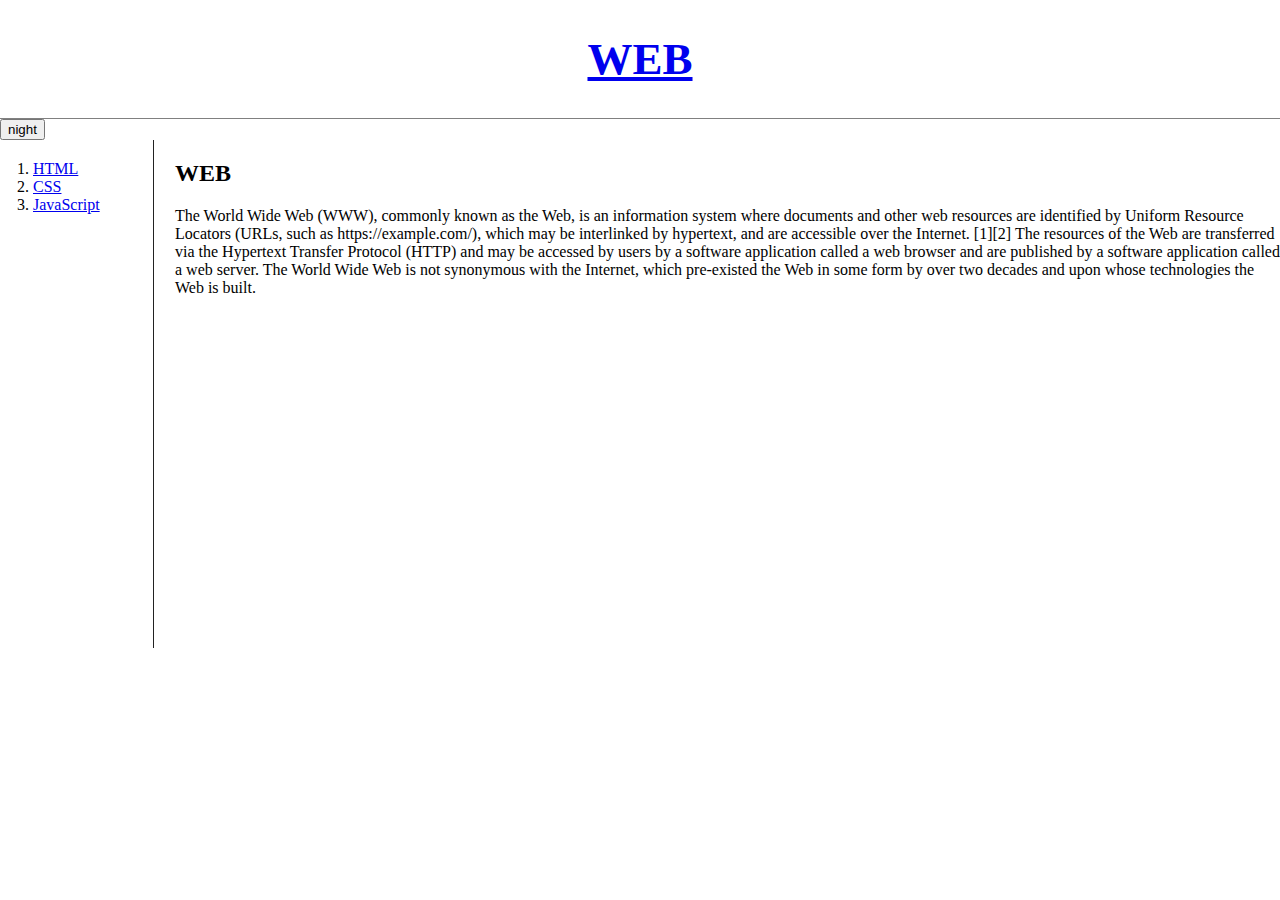
==== index.html @ bb625a27 "주간 야간모드 추가" ====
<!doctype html>
<html>
<head>
  <title> WEB1 - Welcome</title>
  <meta charset="utf-8">
  <link rel="stylesheet" href="style.css">
</head>
<body>
  <h1><a href="index.html">WEB</a></h1>
  
  <input id="night_day" type="button" value="night" onclick="
  if (document.querySelector('#night_day').value === 'night'){
  document.querySelector('body').style.backgroundColor ='black';
  document.querySelector('body').style.color ='white';
  document.querySelector('#night_day').value = 'day';
 } else {
  document.querySelector('body').style.backgroundColor ='white';
  document.querySelector('body').style.color ='black';
  document.querySelector('#night_day').value = 'night';
}
">
  
  <div id="grid">
   <ol>
    <li><a href="1.html">HTML</a></li>
    <li><a href="2.html">CSS</a></li>
    <li><a href="3.html">JavaScript</a></li>
   </ol>
     <div id="article">
    <h2>WEB</h2>
  <p>The World Wide Web (WWW), commonly known as the Web,
  is an information system where documents and other web
  resources are identified by Uniform Resource Locators
  (URLs, such as https://example.com/),
  which may be interlinked by hypertext,
  and are accessible over the Internet.
  [1][2] The resources of the Web are transferred
  via the Hypertext Transfer Protocol (HTTP)
 and may be accessed by users by a software application
  called a web browser and are published by a software
  application called a web server. The World Wide Web
  is not synonymous with the Internet, which pre-existed
  the Web in some form by over two decades and upon whose
  technologies the Web is built.</p>
   <p>
  <iframe width="560" height="315" src=
  "https://www.youtube.com/embed/7T7r_oSp0SE"
  frameborder="0" allow="accelerometer; autoplay;
  encrypted-media; gyroscope; picture-in-picture"
  allowfullscreen></iframe>
   </p>
   </div>
  </div>
</body>
  </html>
---- style.css ----
body{
  margin:0;
}
   a {
      color:none;
   }
  h1 {
    font-size: 45px;
    text-align: center;
    border-bottom: 1px solid gray;
    margin:0;
    padding:33px;
  }
  ol{
    border-right:1px solid #222;
    width:100px;
    margin:0px;
    padding:20px;
  }
  #grid #article{
    padding-left:25px;
  }
  #grid ol{
    padding-left: 33px;
  }
  #grid {
    display:grid;
    grid-template-columns: 150px 1fr;
  }
  @media(max-width:800px){
    #grid {
      display:block;
    }
    ol{
      border-right:none;
    }
    h1 {
      border-bottom:none;
    }
  }
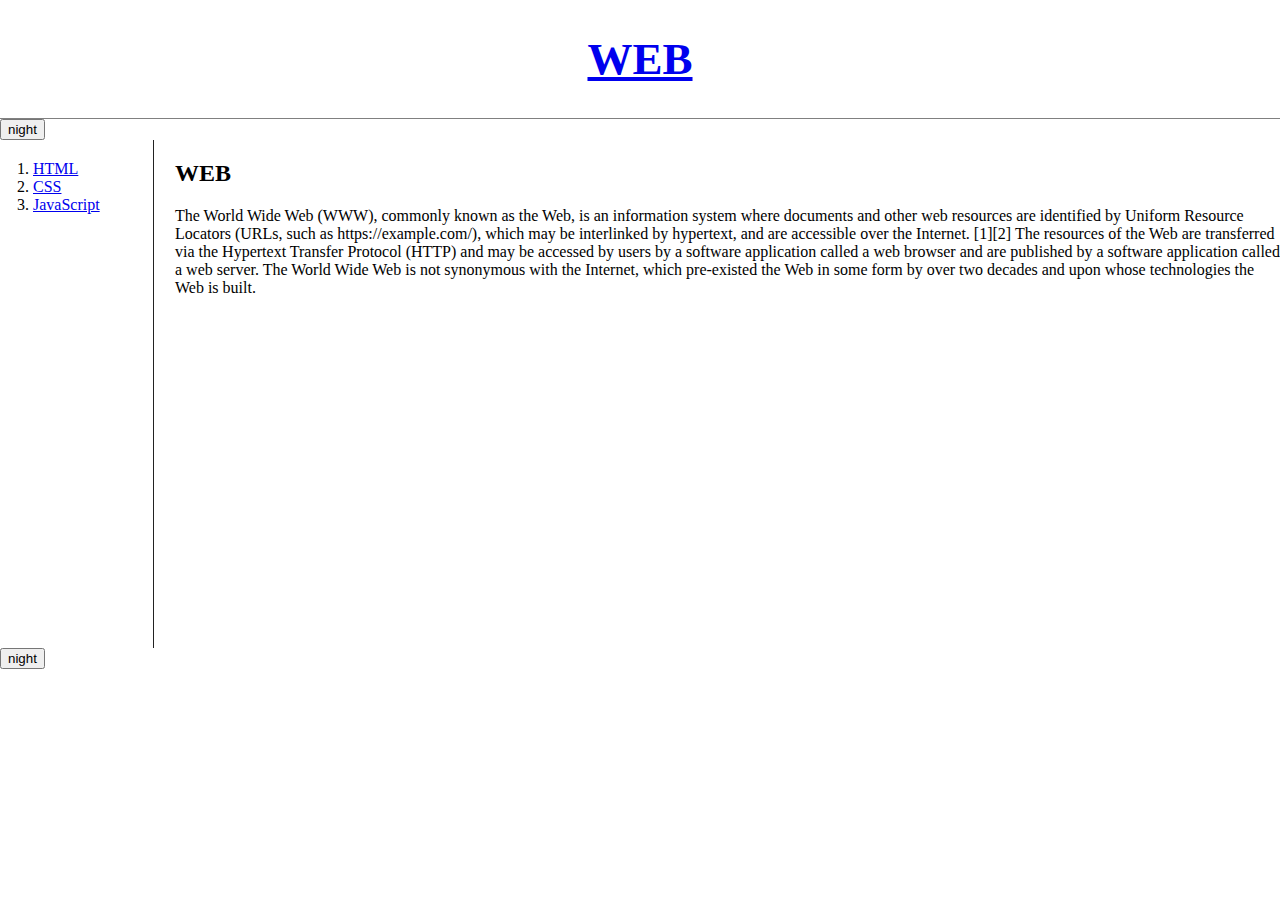
==== commit cd8bc438: "리팩토링과 중복제거" ====
--- a/index.html
+++ b/index.html
@@ -8,15 +8,16 @@
 <body>
   <h1><a href="index.html">WEB</a></h1>
   
-  <input id="night_day" type="button" value="night" onclick="
-  if (document.querySelector('#night_day').value === 'night'){
-  document.querySelector('body').style.backgroundColor ='black';
-  document.querySelector('body').style.color ='white';
-  document.querySelector('#night_day').value = 'day';
+  <input type="button" value="night" onclick="
+  if (this.value === 'night'){
+    var target = document.querySelector('body');
+  target.style.backgroundColor ='black';
+  target.style.color ='white';
+  this.value = 'day';
  } else {
-  document.querySelector('body').style.backgroundColor ='white';
-  document.querySelector('body').style.color ='black';
-  document.querySelector('#night_day').value = 'night';
+  target.style.backgroundColor ='white';
+  target.style.color ='black';
+  this.value = 'night';
 }
 ">
   
@@ -51,5 +52,16 @@
    </p>
    </div>
   </div>
+  <input type="button" value="night" onclick="
+  if (this.value === 'night'){
+  document.querySelector('body').style.backgroundColor ='black';
+  document.querySelector('body').style.color ='white';
+  this.value = 'day';
+ } else {
+  document.querySelector('body').style.backgroundColor ='white';
+  document.querySelector('body').style.color ='black';
+  this.value = 'night';
+}
+">
 </body>
   </html>
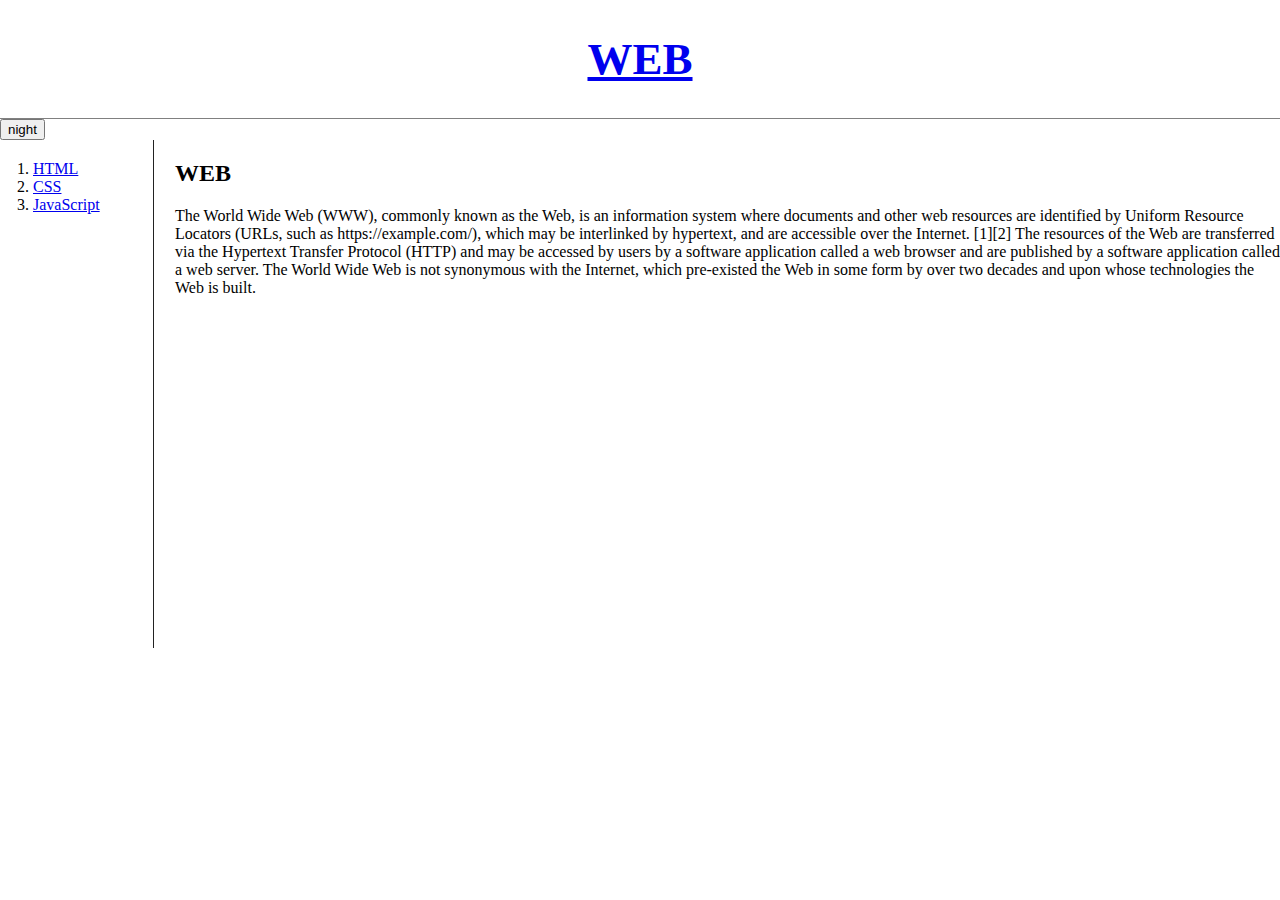
==== commit 7624e660: "나이트 데이버튼 코드 단순화!" ====
--- a/index.html
+++ b/index.html
@@ -1,4 +1,4 @@
-<!doctype html>
+<!DOCTYPE html>
 <html>
 <head>
   <title> WEB1 - Welcome</title>
@@ -9,8 +9,8 @@
   <h1><a href="index.html">WEB</a></h1>
   
   <input type="button" value="night" onclick="
+  var target = document.querySelector('body');
   if (this.value === 'night'){
-    var target = document.querySelector('body');
   target.style.backgroundColor ='black';
   target.style.color ='white';
   this.value = 'day';
@@ -20,7 +20,6 @@
   this.value = 'night';
 }
 ">
-  
   <div id="grid">
    <ol>
     <li><a href="1.html">HTML</a></li>
@@ -52,16 +51,5 @@
    </p>
    </div>
   </div>
-  <input type="button" value="night" onclick="
-  if (this.value === 'night'){
-  document.querySelector('body').style.backgroundColor ='black';
-  document.querySelector('body').style.color ='white';
-  this.value = 'day';
- } else {
-  document.querySelector('body').style.backgroundColor ='white';
-  document.querySelector('body').style.color ='black';
-  this.value = 'night';
-}
-">
 </body>
   </html>
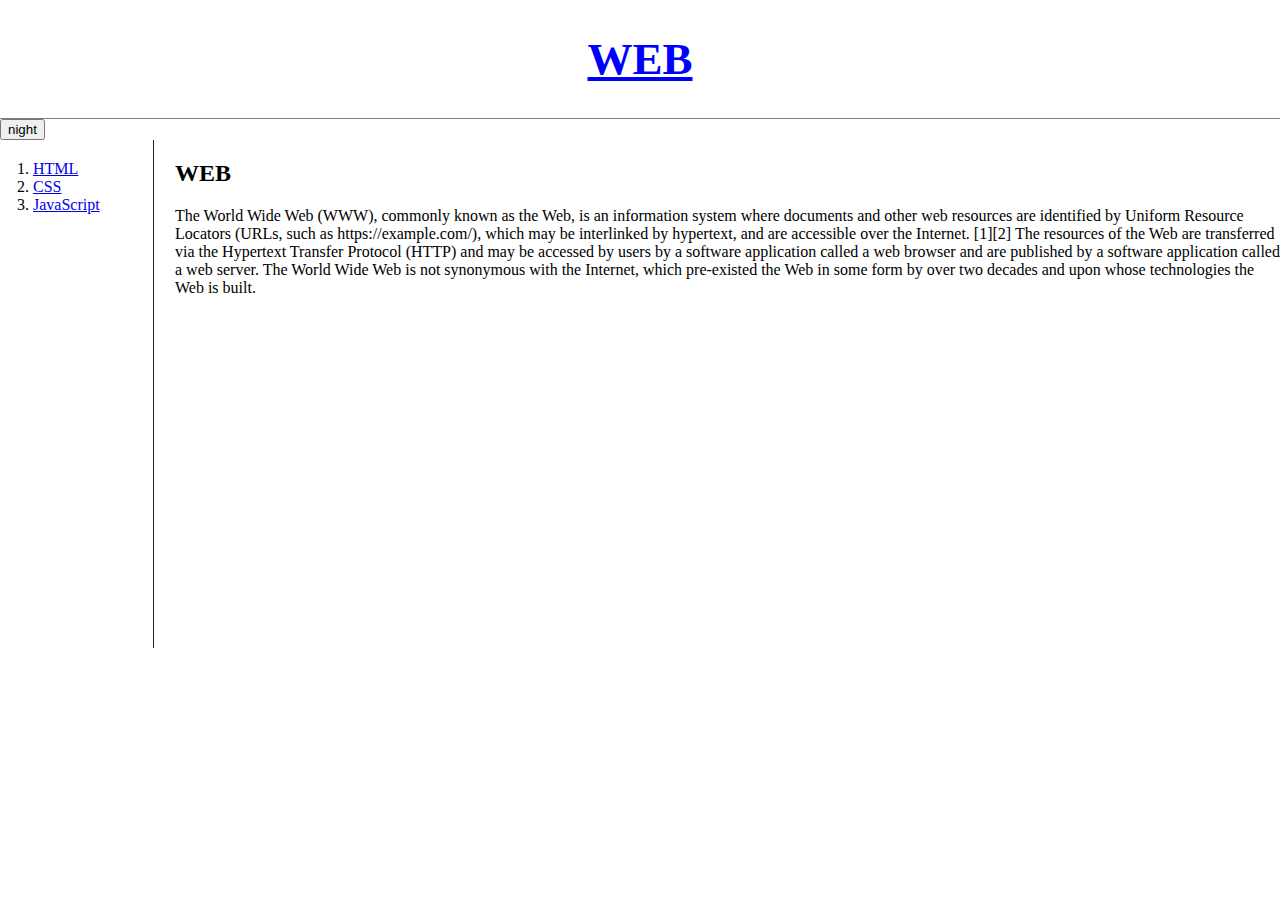
==== commit 2879ec96: "반복기능삽입" ====
--- a/index.html
+++ b/index.html
@@ -1,55 +1,61 @@
 <!DOCTYPE html>
 <html>
+
 <head>
-  <title> WEB1 - Welcome</title>
-  <meta charset="utf-8">
-  <link rel="stylesheet" href="style.css">
+    <title> WEB1 - Welcome</title>
+    <meta charset="utf-8">
+    <link rel="stylesheet" href="style.css">
 </head>
+
 <body>
-  <h1><a href="index.html">WEB</a></h1>
-  
-  <input type="button" value="night" onclick="
+    <h1><a href="index.html" style="color: blue">WEB</a></h1>
+
+    <input type="button" value="night" onclick="
   var target = document.querySelector('body');
   if (this.value === 'night'){
   target.style.backgroundColor ='black';
   target.style.color ='white';
   this.value = 'day';
+  var alist = document.querySelectorAll('a');
+var i= 0;
+while(i<alist.length){
+console.log(alist[i]);
+alist[i].style.color = 'powderblue';
+i=i+1;
+}
+
  } else {
   target.style.backgroundColor ='white';
   target.style.color ='black';
   this.value = 'night';
+  
+  var alist = document.querySelectorAll('a');
+  var i= 0;
+while(i<alist.length){
+console.log(alist[i]);
+alist[i].style.color = 'blue';
+i=i+1;
+}
 }
 ">
-  <div id="grid">
-   <ol>
-    <li><a href="1.html">HTML</a></li>
-    <li><a href="2.html">CSS</a></li>
-    <li><a href="3.html">JavaScript</a></li>
-   </ol>
-     <div id="article">
-    <h2>WEB</h2>
-  <p>The World Wide Web (WWW), commonly known as the Web,
-  is an information system where documents and other web
-  resources are identified by Uniform Resource Locators
-  (URLs, such as https://example.com/),
-  which may be interlinked by hypertext,
-  and are accessible over the Internet.
-  [1][2] The resources of the Web are transferred
-  via the Hypertext Transfer Protocol (HTTP)
- and may be accessed by users by a software application
-  called a web browser and are published by a software
-  application called a web server. The World Wide Web
-  is not synonymous with the Internet, which pre-existed
-  the Web in some form by over two decades and upon whose
-  technologies the Web is built.</p>
-   <p>
-  <iframe width="560" height="315" src=
-  "https://www.youtube.com/embed/7T7r_oSp0SE"
-  frameborder="0" allow="accelerometer; autoplay;
-  encrypted-media; gyroscope; picture-in-picture"
-  allowfullscreen></iframe>
-   </p>
-   </div>
-  </div>
+    <div id="grid">
+        <ol>
+            <li><a href="1.html">HTML</a></li>
+            <li><a href="2.html">CSS</a></li>
+            <li><a href="3.html">JavaScript</a></li>
+        </ol>
+        <div id="article">
+            <h2>WEB</h2>
+            <p>The World Wide Web (WWW), commonly known as the Web, is an information system where documents and other web resources are identified by Uniform Resource Locators (URLs, such as https://example.com/), which may be interlinked by hypertext,
+                and are accessible over the Internet. [1][2] The resources of the Web are transferred via the Hypertext Transfer Protocol (HTTP) and may be accessed by users by a software application called a web browser and are published by a software
+                application called a web server. The World Wide Web is not synonymous with the Internet, which pre-existed the Web in some form by over two decades and upon whose technologies the Web is built.</p>
+            <p>
+                <iframe width="560" height="315" src="https://www.youtube.com/embed/7T7r_oSp0SE" frameborder="0" allow="accelerometer; autoplay;
+  encrypted-media; gyroscope; picture-in-picture" allowfullscreen></iframe>
+            </p>
+        </div>
+    </div>
+
 </body>
-  </html>
+
+</html>--- a/style.css
+++ b/style.css
@@ -1,40 +1,47 @@
-body{
-  margin:0;
+body {
+    margin: 0;
 }
-   a {
-      color:none;
-   }
-  h1 {
+
+a {
+    color: none;
+}
+
+h1 {
     font-size: 45px;
     text-align: center;
     border-bottom: 1px solid gray;
-    margin:0;
-    padding:33px;
-  }
-  ol{
-    border-right:1px solid #222;
-    width:100px;
-    margin:0px;
-    padding:20px;
-  }
-  #grid #article{
-    padding-left:25px;
-  }
-  #grid ol{
+    margin: 0;
+    padding: 33px;
+}
+
+ol {
+    border-right: 1px solid #222;
+    width: 100px;
+    margin: 0px;
+    padding: 20px;
+}
+
+#grid #article {
+    padding-left: 25px;
+}
+
+#grid ol {
     padding-left: 33px;
-  }
-  #grid {
-    display:grid;
+}
+
+#grid {
+    display: grid;
     grid-template-columns: 150px 1fr;
-  }
-  @media(max-width:800px){
+}
+
+@media(max-width:800px) {
     #grid {
-      display:block;
+        display: block;
     }
-    ol{
-      border-right:none;
+    ol {
+        border-right: none;
     }
     h1 {
-      border-bottom:none;
+        border-bottom: none;
     }
-  }
+}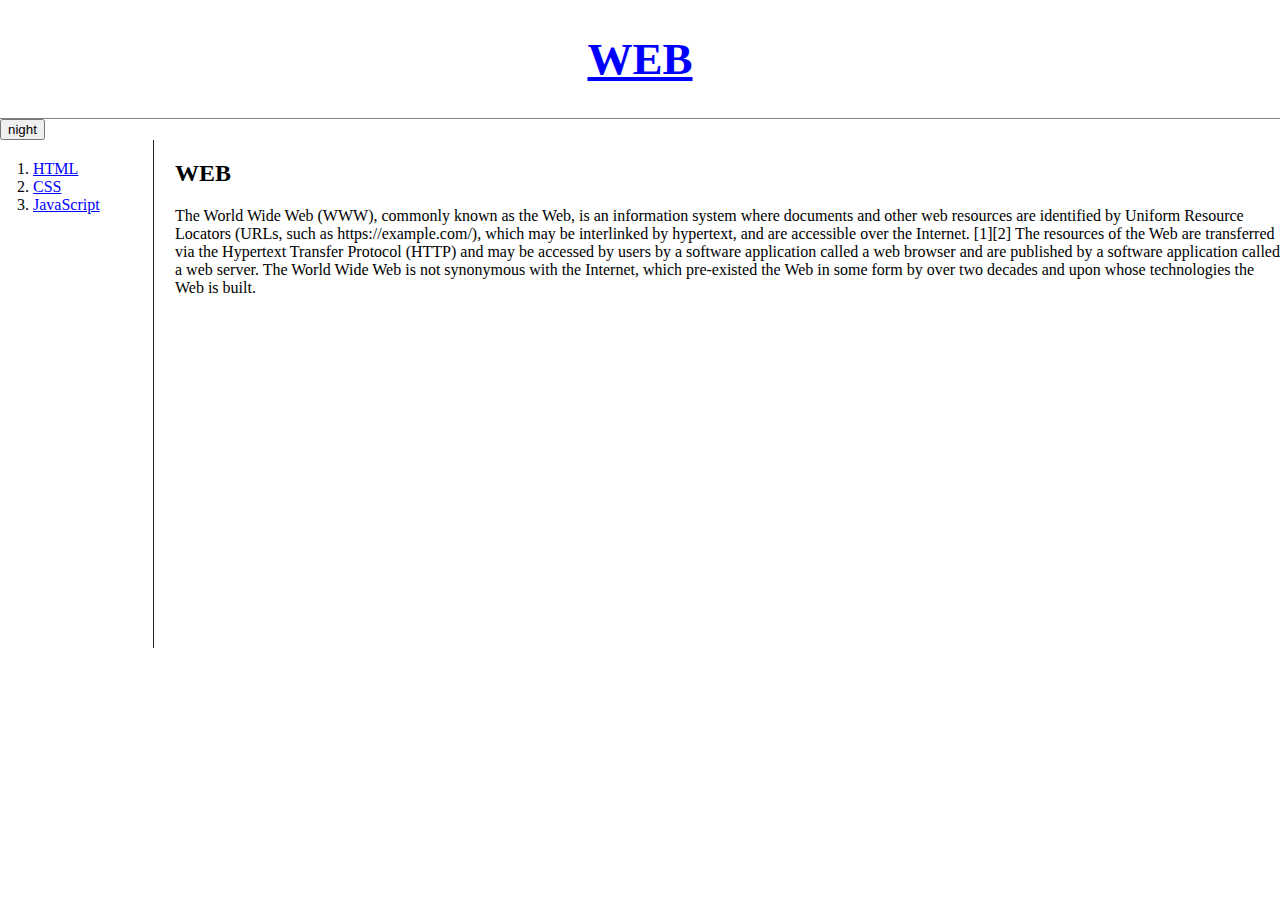
==== commit 2bcf60f6: "javascript 파일로 만들어서 다른 페이지에 적용" ====
--- a/index.html
+++ b/index.html
@@ -5,38 +5,14 @@
     <title> WEB1 - Welcome</title>
     <meta charset="utf-8">
     <link rel="stylesheet" href="style.css">
+    <script src="colors.js"></script>
 </head>
 
 <body>
     <h1><a href="index.html" style="color: blue">WEB</a></h1>
 
     <input type="button" value="night" onclick="
-  var target = document.querySelector('body');
-  if (this.value === 'night'){
-  target.style.backgroundColor ='black';
-  target.style.color ='white';
-  this.value = 'day';
-  var alist = document.querySelectorAll('a');
-var i= 0;
-while(i<alist.length){
-console.log(alist[i]);
-alist[i].style.color = 'powderblue';
-i=i+1;
-}
-
- } else {
-  target.style.backgroundColor ='white';
-  target.style.color ='black';
-  this.value = 'night';
-  
-  var alist = document.querySelectorAll('a');
-  var i= 0;
-while(i<alist.length){
-console.log(alist[i]);
-alist[i].style.color = 'blue';
-i=i+1;
-}
-}
+      nightDayHandler(this);
 ">
     <div id="grid">
         <ol>
--- a/style.css
+++ b/style.css
@@ -3,7 +3,7 @@
 }
 
 a {
-    color: none;
+    color: blue;
 }
 
 h1 {
